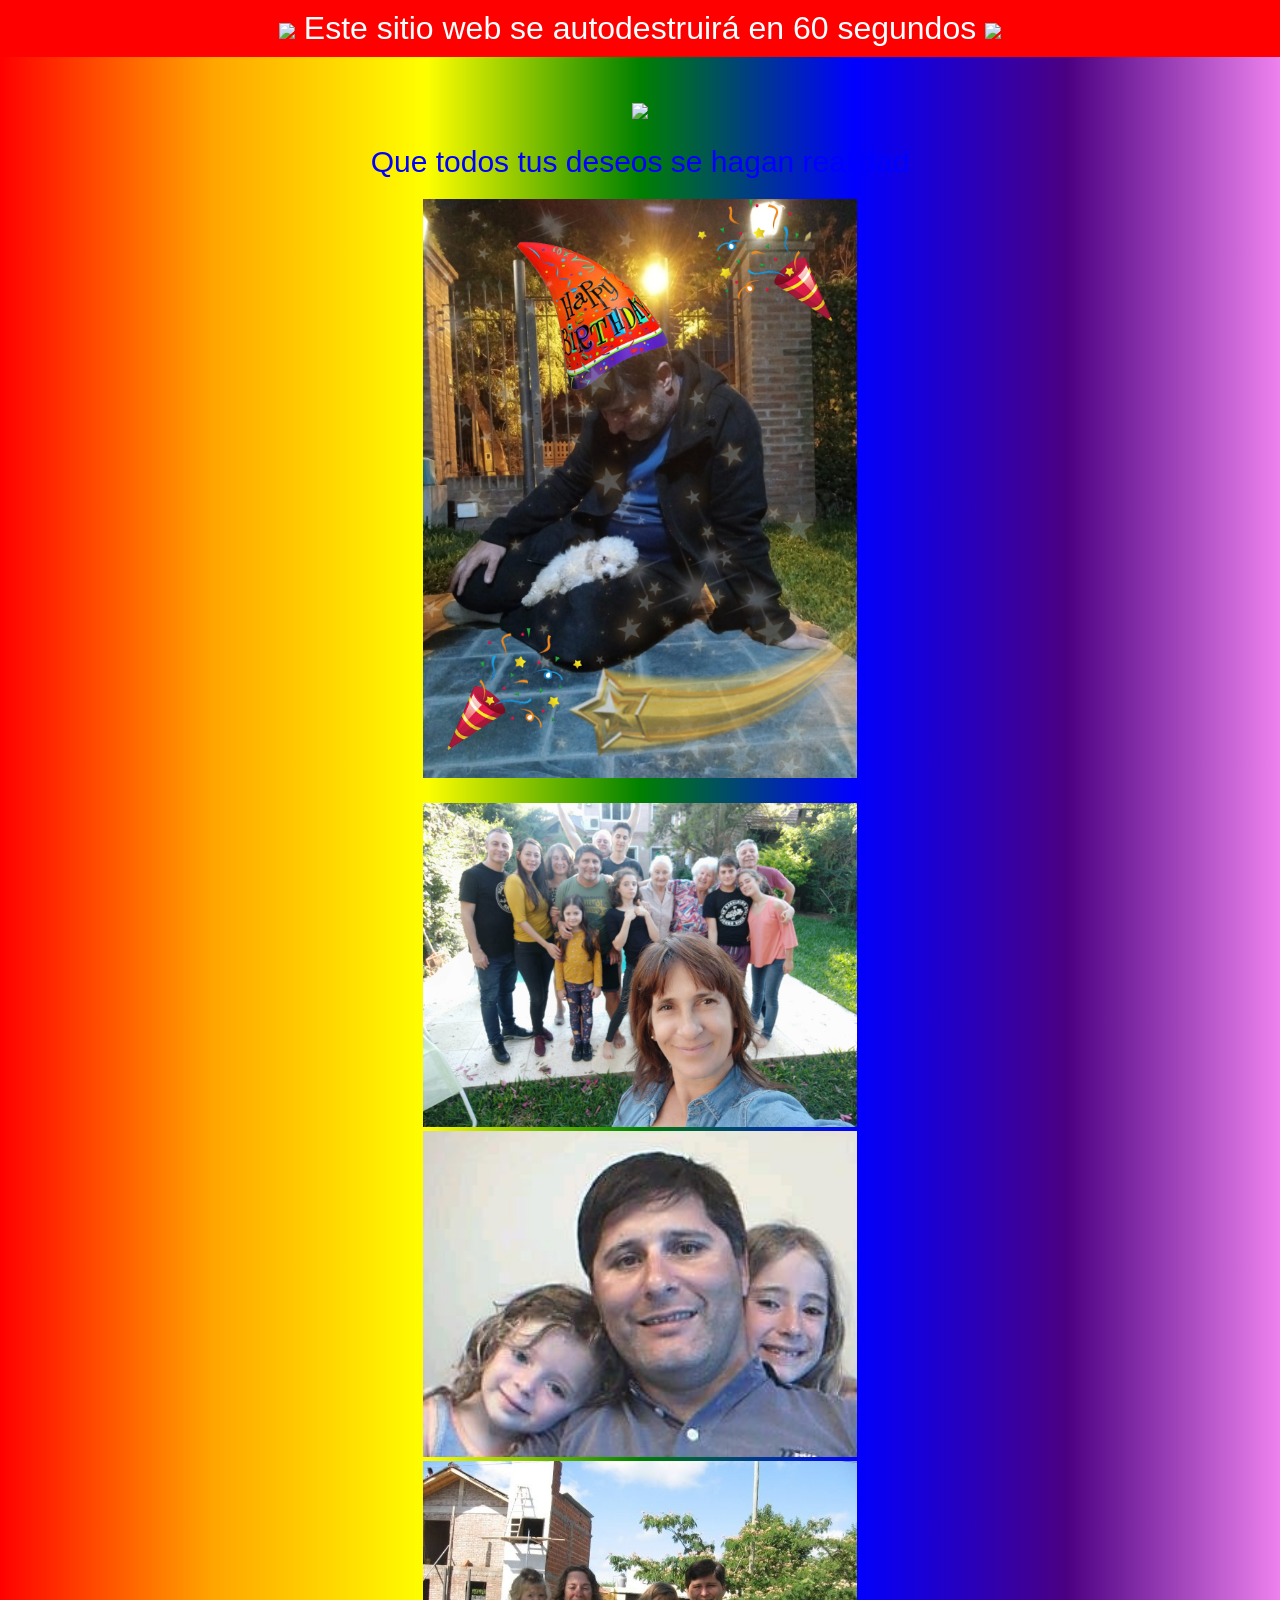
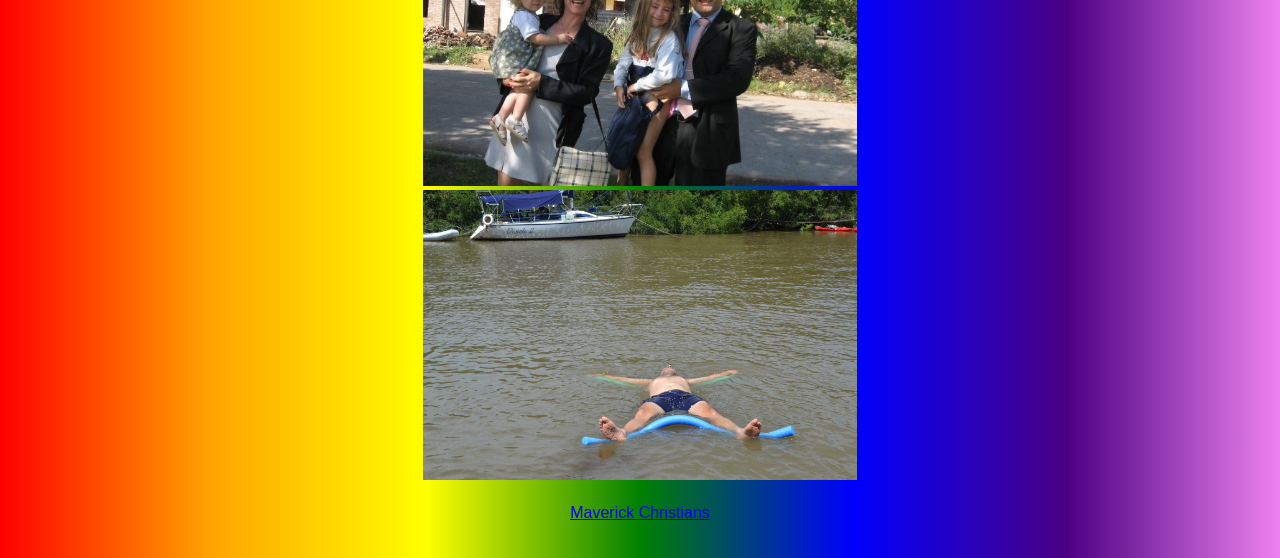
==== Proyecto LVII/index.html @ 5603844c "Agregando proyecto LVII" ====
<!DOCTYPE html>
<html lang="es">
<head>
    <meta charset="UTF-8">
    <meta name="viewport" content="width=device-width, initial-scale=1.0">
    <title>Página Estilo Retro</title>
    <link rel="stylesheet" href="./estilo.css">
</head>
<body class="custom-cursor">
    
    <div class="header">
        <img src="https://media.tenor.com/Hbw2jDel2XoAAAAi/boom-explosion.gif" width="2%"> Este sitio web se autodestruirá en 60 segundos <img src="https://media.tenor.com/Hbw2jDel2XoAAAAi/boom-explosion.gif" width="2%">
    </div>
    <div class="content">
        <div class="scripture">
            <img src="./resource/felizCumpleTio.png" width="40%">
        </div>
        <div>
            <a style="font-size: 30px; color: blue;">Que todos tus deseos se hagan realidad</a>
        </div>
        <div class="subtext">
            <img src="./resource/2.png" width="35%" class="hover-sound rotate" data-sound="./resource/resbalon.mp3">
        </div>
        <div>
            <img src="./resource/1.jpg" width="35%" class="hover-sound rotate" data-sound="./resource/aplausos.mp3">
        </div>
        <div>
            <img src="./resource/3.jpg" width="35%" class="hover-sound rotate" data-sound="./resource/aww-8277.mp3">
        </div>
        <div>
            <img src="./resource/4.jpg" width="35%" class="hover-sound rotate" data-sound="./resource/sound4.mp3">
        </div>
        <div>
            <img src="./resource/5.jpg" width="35%" class="hover-sound rotate" data-sound="./resource/sound5.mp3">
        </div>
        <div class="footer">
            <p><a href=" ">Maverick Christians</a></p>
        </div>
    </div>

    <script src="./script.js" defer></script>
</body>
</html>
---- Proyecto LVII/estilo.css ----
body {
    background: linear-gradient(to right, red, orange, yellow, green, blue, indigo, violet);
    color: black;
    font-family: Arial, sans-serif;
    text-align: center;
    margin: 0;
    padding: 0;

    cursor: url('./resource/cursor2.gif'), auto; /* Cambia el cursor a una imagen personalizada */
}
.content {
    padding: 20px;
}
.header {
    background-color: red;
    color: white;
    padding: 10px 0;
    font-size: 2em;
}
.scripture {
    margin: 20px 0;
    font-size: 1.5em;
}
.subtext {
    margin: 20px 0;
    font-size: 1.2em;
}
.link {
    margin: 20px 0;
}
.link a {
    color: blue;
    font-size: 1.2em;
    text-decoration: none;
}
.footer {
    margin-top: 20px;
    font-size: 1em;
}

.rotate {
    transition: transform 3s ease; /* Duración y estilo de la transición */
}

.rotate:hover {
    transform: rotate(360deg); /* Rotación completa */
}
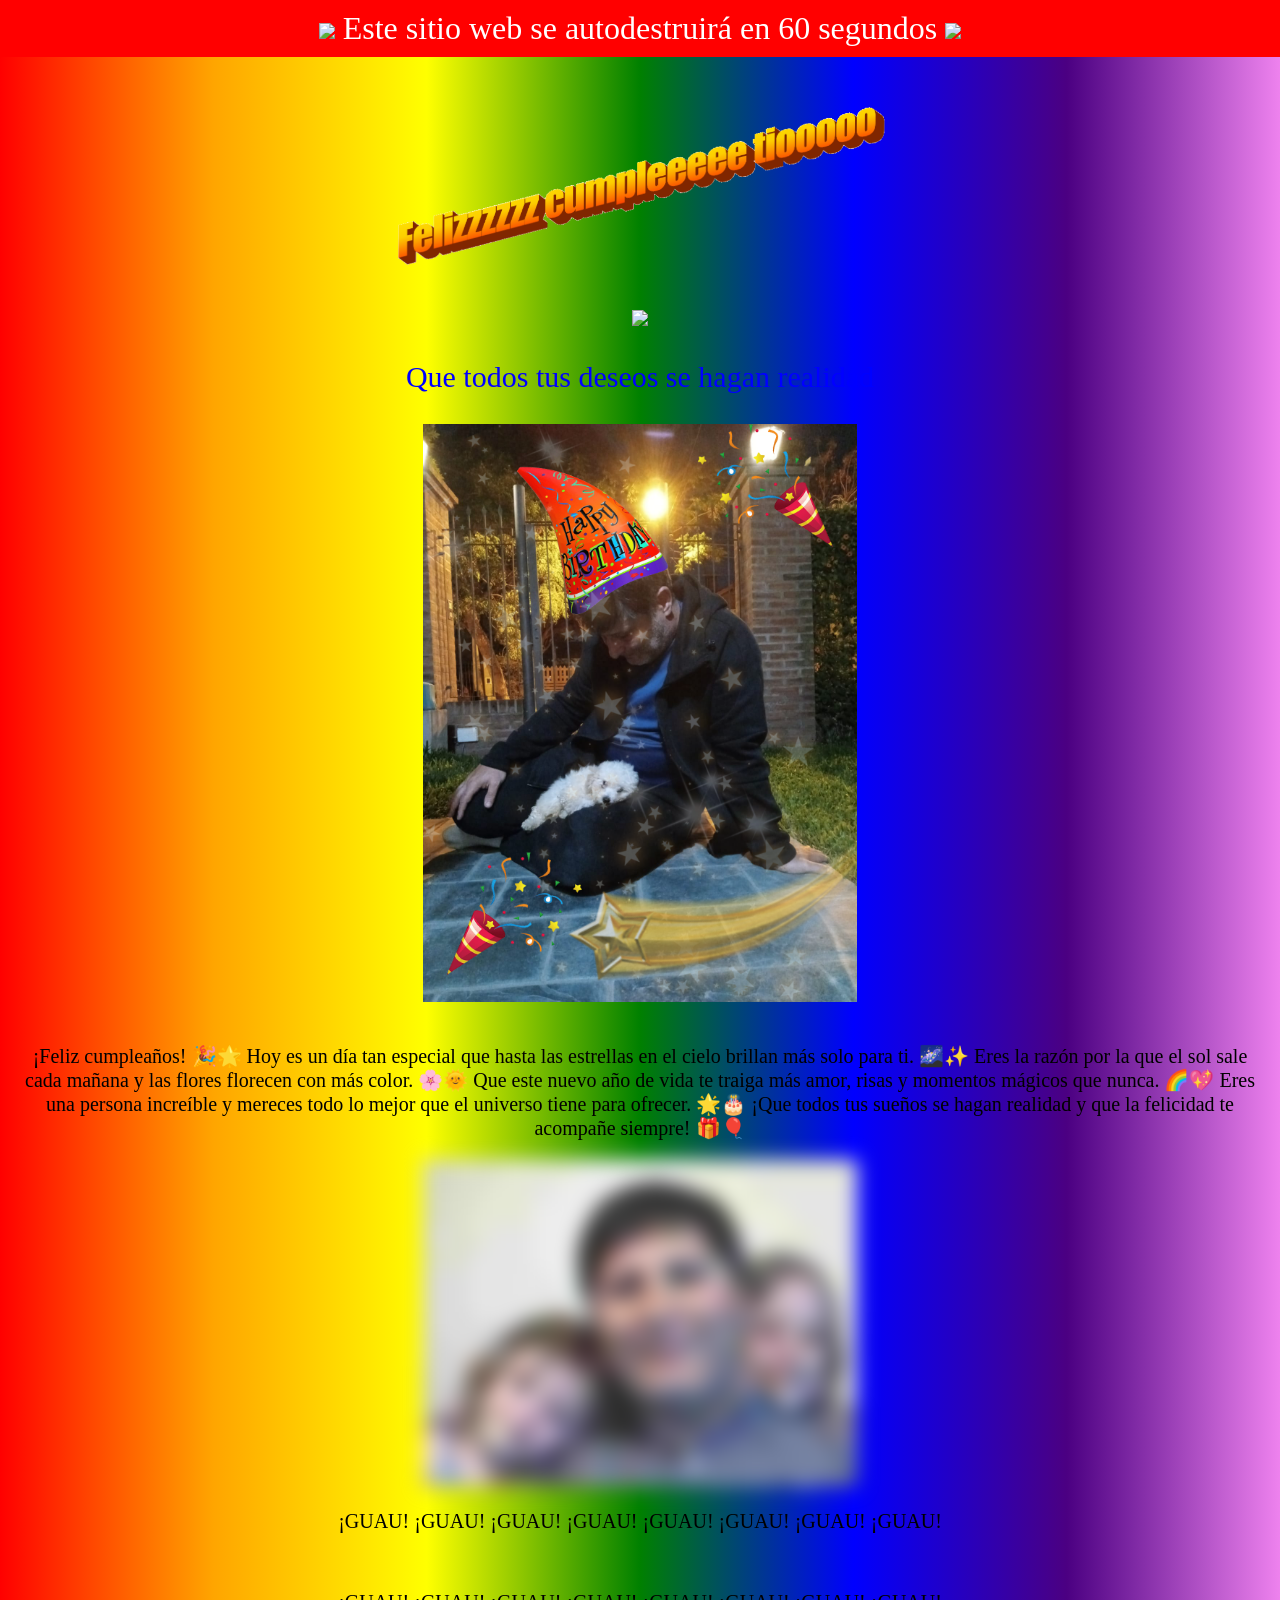
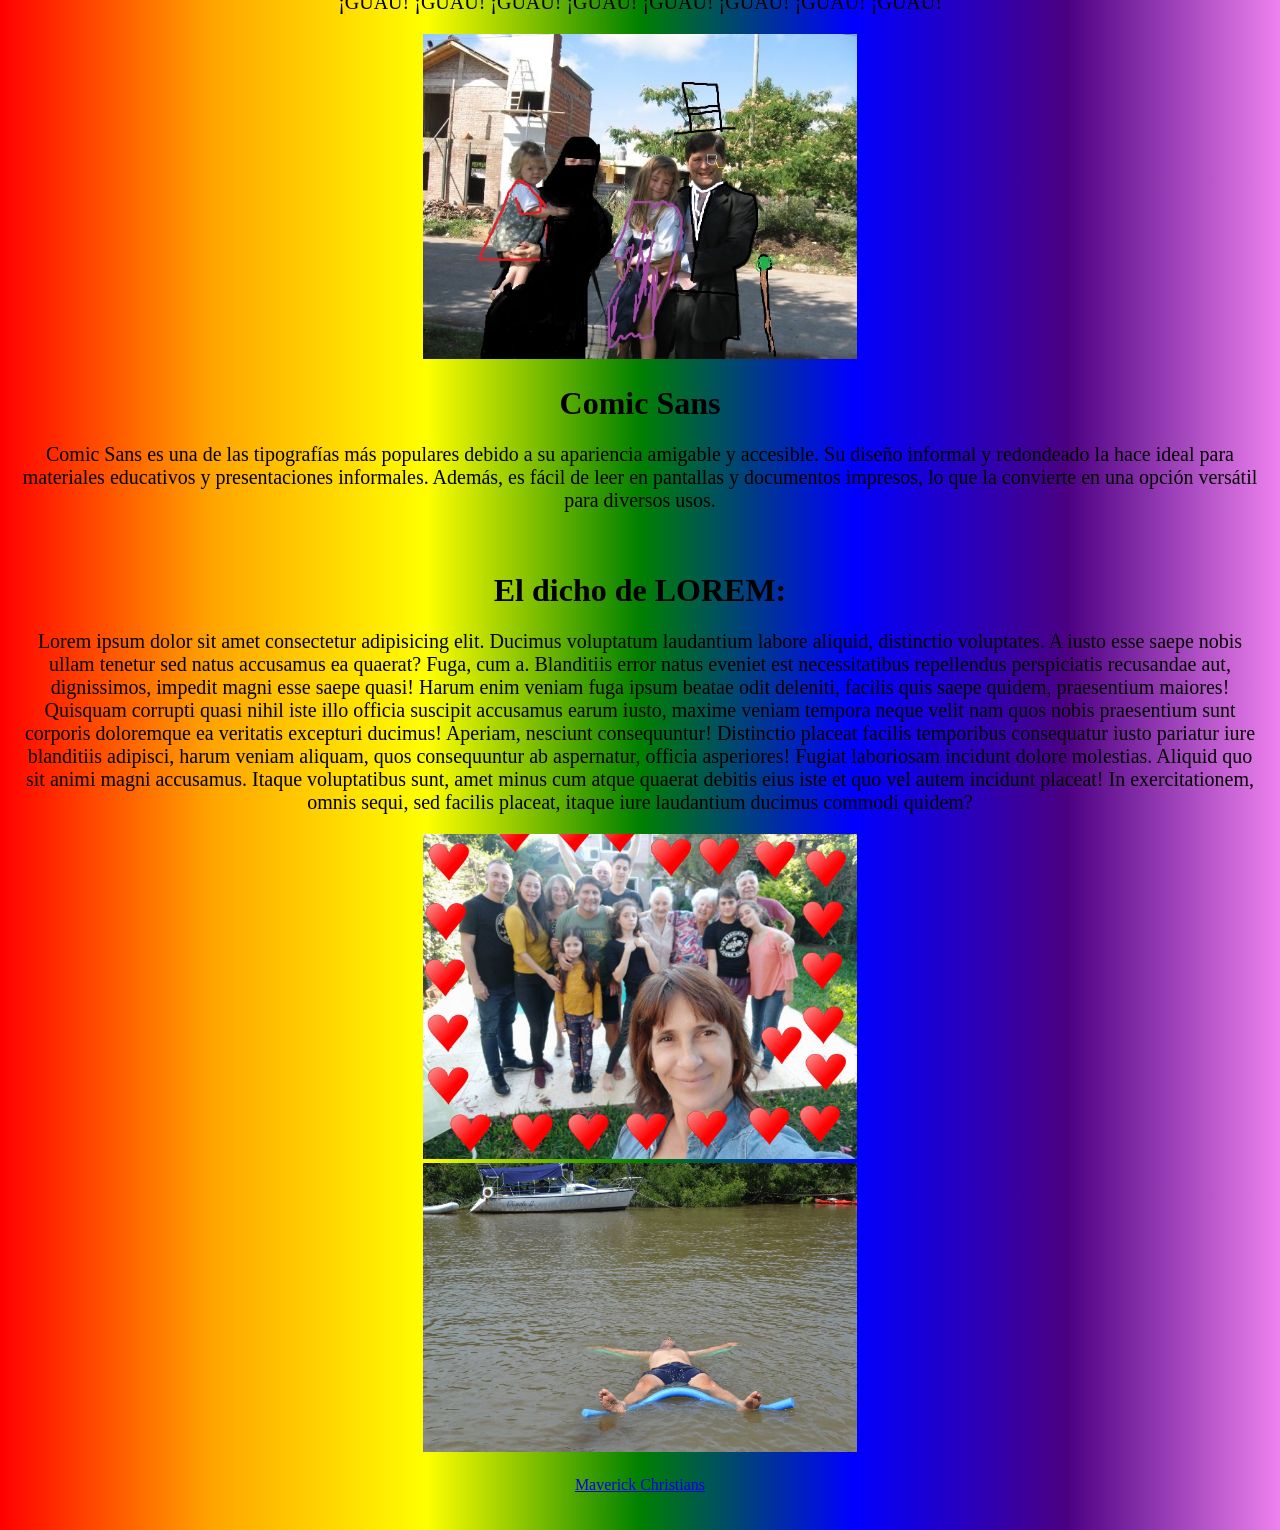
==== commit 4f05c019: "Agregando cambios" ====
--- a/Proyecto LVII/index.html
+++ b/Proyecto LVII/index.html
@@ -13,25 +13,52 @@
     </div>
     <div class="content">
         <div class="scripture">
-            <img src="./resource/felizCumpleTio.png" width="40%">
+            <img src="./resource/img/felizcumpletio.png" width="40%">
         </div>
         <div>
-            <a style="font-size: 30px; color: blue;">Que todos tus deseos se hagan realidad</a>
-        </div>
-        <div class="subtext">
-            <img src="./resource/2.png" width="35%" class="hover-sound rotate" data-sound="./resource/resbalon.mp3">
+            <img src="https://www.gifsanimados.org/data/media/1033/tarta-torta-y-pastel-imagen-animada-0008.gif">
         </div>
         <div>
-            <img src="./resource/1.jpg" width="35%" class="hover-sound rotate" data-sound="./resource/aplausos.mp3">
+            <p style="font-size: 30px; color: blue;">Que todos tus deseos se hagan realidad</p>
         </div>
         <div>
-            <img src="./resource/3.jpg" width="35%" class="hover-sound rotate" data-sound="./resource/aww-8277.mp3">
+            <img src="./resource/img/pipa.png" width="35%" class="hover-sound rotate" data-sound="./resource/music/resbalon.mp3">
         </div>
         <div>
-            <img src="./resource/4.jpg" width="35%" class="hover-sound rotate" data-sound="./resource/sound4.mp3">
+            <img src="https://www.gifsanimados.org/data/media/1033/tarta-torta-y-pastel-imagen-animada-0055.gif" alt="">
+            <p style="font-size: 20px; color: black;">¡Feliz cumpleaños! 🎉🌟 Hoy es un día tan especial que hasta las estrellas en el cielo brillan más solo para ti. 🌌✨ Eres la razón por la que el sol sale cada mañana y las flores florecen con más color. 🌸🌞 Que este nuevo año de vida te traiga más amor, risas y momentos mágicos que nunca. 🌈💖 Eres una persona increíble y mereces todo lo mejor que el universo tiene para ofrecer. 🌟🎂 ¡Que todos tus sueños se hagan realidad y que la felicidad te acompañe siempre! 🎁🎈</p>
         </div>
         <div>
-            <img src="./resource/5.jpg" width="35%" class="hover-sound rotate" data-sound="./resource/sound5.mp3">
+            <img src="./resource/img/sofiMale.jpg" width="35%" class="hover-sound blur" data-sound="./resource/music/aww.mp3">
+        </div>
+        <div>
+            <p style="font-size: 20px; color: black;"> ¡GUAU! ¡GUAU! ¡GUAU! ¡GUAU! ¡GUAU! ¡GUAU! ¡GUAU! ¡GUAU!</p>
+            <img src="http://www.bbmgif.com/images/dog.gif" alt="">
+            <p style="font-size: 20px; color: black;"> ¡GUAU! ¡GUAU! ¡GUAU! ¡GUAU! ¡GUAU! ¡GUAU! ¡GUAU! ¡GUAU!</p>
+        </div>
+        <div>
+            <img src="./resource/img/baldonis.jpg" width="35%" class="hover-sound bounce" data-sound="./resource/music/resorte.mp3">
+        </div>
+        <div>
+            <h1>Comic Sans</h1>
+            <p style="font-size: 20px; color: black;">Comic Sans es una de las tipografías más populares debido a su apariencia amigable y accesible. Su diseño informal y redondeado la hace ideal para materiales educativos y presentaciones informales. Además, es fácil de leer en pantallas y documentos impresos, lo que la convierte en una opción versátil para diversos usos.</p>
+        </div>
+        <div>
+            <img src="https://i.pinimg.com/originals/e5/b1/68/e5b1680ef6b126a6b4bff16d23cfba37.gif" alt="">
+        </div>
+        <div>
+            <h1>El dicho de LOREM:</h1>
+            <p style="font-size: 20px; color: black;"> Lorem ipsum dolor sit amet consectetur adipisicing elit. Ducimus voluptatum laudantium labore aliquid, distinctio voluptates. A iusto esse saepe nobis ullam tenetur sed natus accusamus ea quaerat? Fuga, cum a.
+                Blanditiis error natus eveniet est necessitatibus repellendus perspiciatis recusandae aut, dignissimos, impedit magni esse saepe quasi! Harum enim veniam fuga ipsum beatae odit deleniti, facilis quis saepe quidem, praesentium maiores!
+                Quisquam corrupti quasi nihil iste illo officia suscipit accusamus earum iusto, maxime veniam tempora neque velit nam quos nobis praesentium sunt corporis doloremque ea veritatis excepturi ducimus! Aperiam, nesciunt consequuntur!
+                Distinctio placeat facilis temporibus consequatur iusto pariatur iure blanditiis adipisci, harum veniam aliquam, quos consequuntur ab aspernatur, officia asperiores! Fugiat laboriosam incidunt dolore molestias. Aliquid quo sit animi magni accusamus.
+                Itaque voluptatibus sunt, amet minus cum atque quaerat debitis eius iste et quo vel autem incidunt placeat! In exercitationem, omnis sequi, sed facilis placeat, itaque iure laudantium ducimus commodi quidem?</p>
+        </div>
+        <div>
+            <img src="./resource/img/familia.jpg" width="35%" class="hover-sound scale" data-sound="./resource/music/aplausos.mp3">
+        </div>
+        <div>
+            <img src="./resource/img/agua.jpg" width="35%" class="hover-sound chapuson" data-sound="./resource/music/golpeAgua.mp3">
         </div>
         <div class="footer">
             <p><a href=" ">Maverick Christians</a></p>
--- a/Proyecto LVII/estilo.css
+++ b/Proyecto LVII/estilo.css
@@ -1,12 +1,13 @@
 body {
     background: linear-gradient(to right, red, orange, yellow, green, blue, indigo, violet);
     color: black;
-    font-family: Arial, sans-serif;
+    font-family: "Comic Sans MS", "Comic Sans", cursive;
     text-align: center;
     margin: 0;
     padding: 0;
 
-    cursor: url('./resource/cursor2.gif'), auto; /* Cambia el cursor a una imagen personalizada */
+    cursor: url('./resource/img/cursorTenis.gif'), auto; 
+
 }
 .content {
     padding: 20px;
@@ -44,4 +45,73 @@
 
 .rotate:hover {
     transform: rotate(360deg); /* Rotación completa */
+}
+
+.scale {
+    transition: transform 0.3s ease; /* Suaviza la transición */
+}
+
+.scale:hover {
+    transform: scale(1.8); /* Agranda la imagen al 150% de su tamaño original */
+}
+
+.blur{
+    filter: blur(10px); /* Aplica desenfoque inicial */
+    transition: filter .5s ease; /* Suaviza la transición */
+}
+
+.blur:hover {
+    filter: blur(0px); /* Elimina el desenfoque al pasar el mouse */
+}
+
+.chapuson {
+    transition: transform 1s ease-in-out; /* Suaviza la transición */
+}
+
+.chapuson:hover {
+    animation: rebote 1.1s ease-in-out; /* Aplica la animación de rebote */
+}
+
+@keyframes rebote {
+    0%, 100% {
+        transform: scale(1); /* Tamaño normal */
+    }
+    30% {
+        transform: scale(1.1); /* Agranda la imagen al 110% */
+    }
+    50% {
+        transform: scale(0.9); /* Reduce la imagen al 90% */
+    }
+    70% {
+        transform: scale(1.05); /* Agranda la imagen al 105% */
+    }
+    100% {
+        transform: scale(1); /* Vuelve al tamaño normal */
+    }
+}
+
+.bounce {
+    transition: transform 0.5s ease-in-out; /* Suaviza la transición */
+}
+
+.bounce:hover {
+    animation: bounce 1.1s ease-in-out; /* Aplica la animación de rebote */
+}
+
+@keyframes bounce {
+    0% {
+        transform: translateY(0);
+    }
+    30% {
+        transform: translatex(-50%); /* Mueve la imagen hacia arriba */
+    }
+    50% {
+        transform: translatex(50%); /* Vuelve a la posición original */
+    }
+    70% {
+        transform: translatex(-50%); /* Rebote más pequeño */
+    }
+    100% {
+        transform: translatex(0); /* Vuelve a la posición original */
+    }
 }
